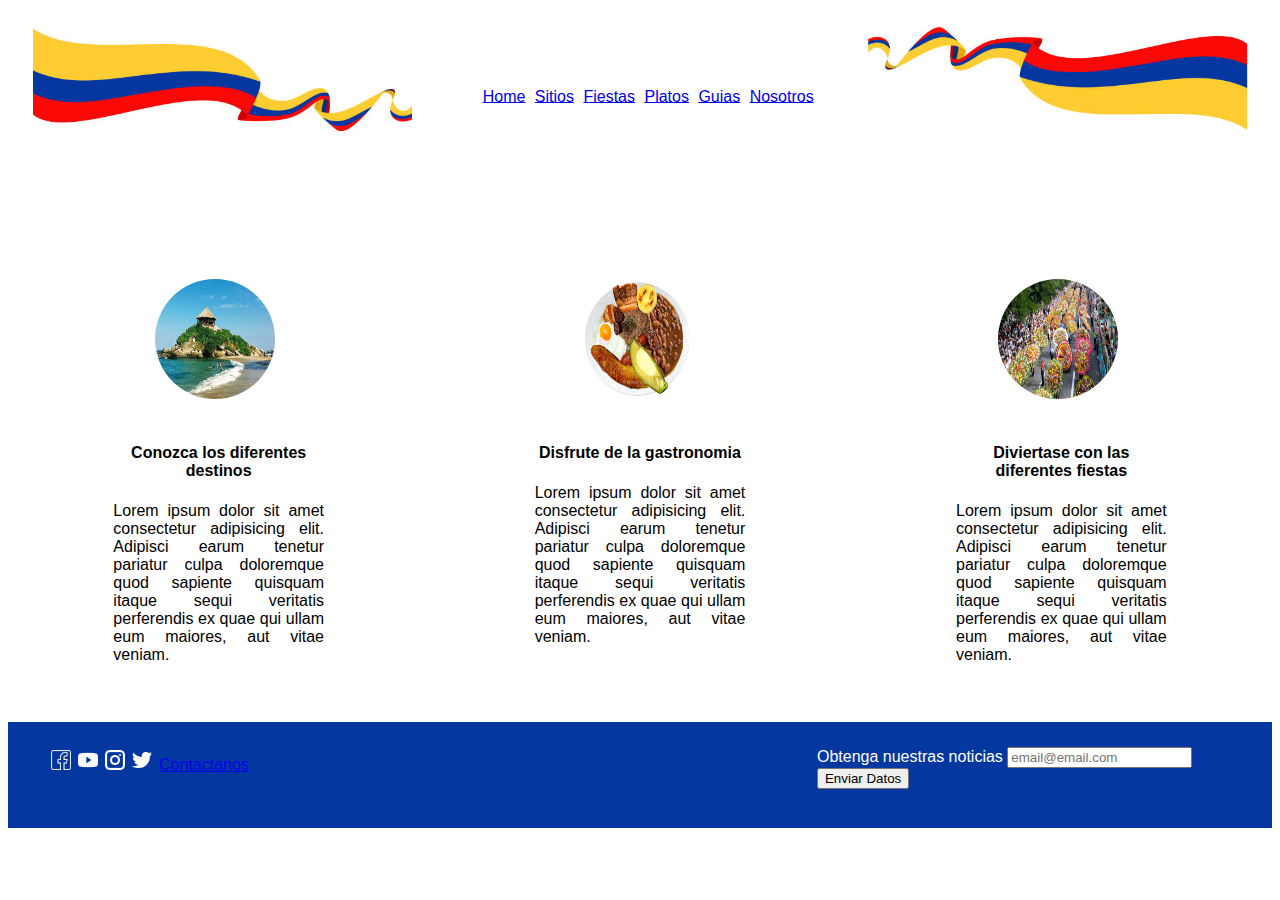
==== viaja-colombia-bootstrap-Cristiam_Lopez/index.html @ 9eb32e6e "add project with bootstrap" ====
<!DOCTYPE html>
<html lang="es">
<head>
    <meta charset="UTF-8">
    <meta http-equiv="X-UA-Compatible" content="IE=edge">
    <meta name="viewport" content="width=device-width, initial-scale=1.0">
    <link rel="stylesheet" type="text/css" href="styles/style.css"/> 
    <title>Home</title>
</head>
<body>
    <header>
        <img class='img1' src="images/bandera Col.jpeg" alt="Bandera Colombia">
        <nav class="menu">
        <ul>
            
            <li><a href="index.html">Home</a></li>
            <li><a href="sections/sitios.html">Sitios</a></li>
            <li><a href="sections/fiestas.html">Fiestas</a></li>
            <li><a href="sections/platos.html">Platos</a></li>
            <li><a href="sections/guias.html">Guias</a></li>
            <li><a href="sections/nosotros.html">Nosotros</a></li>
        </ul>
    </nav>
    <img class = 'img2' src="images/bandera Col.jpeg" alt="Bandera Colombia">
    </header>
    <div class="presentation">
        <section>
            <img src="images/park-tayrona.jpeg" alt="Tayrona Park" >
            <h4>Conozca los diferentes destinos</h4>
            <p>Lorem ipsum dolor sit amet consectetur adipisicing elit. Adipisci earum tenetur pariatur culpa doloremque quod sapiente quisquam itaque sequi veritatis perferendis ex quae qui ullam eum maiores, aut vitae veniam.</p>
        </section>
        <section>
            <img src="images/bandeja-paisa.jpeg" alt="Bandeja Paisa"> 
            <h4>Disfrute de la gastronomia</h4>
            <p>Lorem ipsum dolor sit amet consectetur adipisicing elit. Adipisci earum tenetur pariatur culpa doloremque quod sapiente quisquam itaque sequi veritatis perferendis ex quae qui ullam eum maiores, aut vitae veniam.</p>
        </section>
        <section>
            <img src="images/silleteros.jpeg" alt="Desfile De silleteros"> 
            <h4>Diviertase con las diferentes fiestas</h4>
            <p>Lorem ipsum dolor sit amet consectetur adipisicing elit. Adipisci earum tenetur pariatur culpa doloremque quod sapiente quisquam itaque sequi veritatis perferendis ex quae qui ullam eum maiores, aut vitae veniam.</p>
        </section>
    </div>
    <footer>
        <nav class="navFooter">
            <ul>
                <li><img src="images/facebook.png" alt="facebook" width="20px" height="20px"></li>
                <li><img src="images/youtube.png" alt="youtube" width="20px" height="20px"></li>
                <li><img src="images/instagram.png" alt="instagram" width="20px" height="20px"></li>
                <li><img src="images/twitter.png" alt="twitter" width="20px" height="20px"></li>
                <li><a href="sections/contacto.html">Contactanos</a></li>
            </ul>
        </nav>
        <form>
            <label>Obtenga nuestras noticias</label>
            <input type="text" placeholder="email@email.com" name="email"/>
            <input type="submit" value="Enviar Datos"/>                  
        </form>
    </footer>
</body>
</html>
---- viaja-colombia-bootstrap-Cristiam_Lopez/styles/style.css ----
* {
    font-family: Arial, Helvetica, sans-serif;
}
header{
    display: flex;
    margin-top: 0;
    flex-wrap: nowrap;

}
header .img1{
    width: 30%;
    height: 10%;
    margin-left: 2%;
    margin-right: 2%;
}

header .img2{
    margin-left: 3%;
    margin-right: 2%;
    width: 30%;
    height: 10%;
    transform: rotate(180deg);
}
header .menu{
    margin-top: 5%;
    width: 40%;

}
header .menu li{
    padding-top: 5%;
    margin-left: 0.5%;
    display: inline;
    margin-left: 5px;
    color: black;
}

header .menu a:hover{
    color: red;
}

footer{
    display: flex;
    padding-bottom: 3%;
    width: 100%;
    background-color: #0437A0;
    flex-wrap: nowrap;
}

footer .navFooter{
    margin-top: 1%;
    width: 40%;
}
footer .navFooter li{
    display: inline;
    margin-left: 1%;
}

footer form{
    color: white;
    margin-top: 2%;
    height: 5%;
    width: 60%;
    padding-left: 40%;
}

.presentation{
    display: grid;
    width: 100%;
    grid-template-columns: repeat(3,1fr);
    justify-content: center;
    margin-top: 10%;
}

.presentation section{
    width: 50%;
    height: 30%;
    margin-bottom: 10%;
    justify-self: center;
    border-style: hidden;
}

.presentation section img{
    align-self: center;
    border-radius: 70px;
    margin-top: 1%;
    margin-bottom: 20px;
    margin-left: 20%;
    width: 120px;
    height: 120px;
    transition: height 3s, width 2s;
}

.presentation section img:hover{
    height: 200px;
    width: 200px;
    margin-left: 10%;
    border-radius: 0px;
}


.presentation section h4{
    text-align: center;
}

.presentation p{
    text-align: justify;
    justify-self: stretch;
}

.sitios .ciudad{
    margin-left: 3%;
    display: grid;
    margin-top: 2%;
    grid-template-columns: repeat(3,1fr);
    align-content: stretch;
}

.sitios .ciudad section{
    width: 40%;
    height: 30%;
    margin-bottom: 5%;
    justify-self: left;
    border-style: hidden;
}

.sitios .ciudad iframe{
    width: 200px;
    height: 200px;
    transition: height 3s, width 2s;

}

.sitios .ciudad iframe:hover{
    width: 400px;
    height: 300px;

}
.sitios .ciudad section:hover{
    width: 60%;
    height: 30%;
    margin-bottom: 5%;
    justify-self:stretch;
    border-style: hidden;
}


.ciudad p{
    text-align: justify;
    justify-self: center;
}

@media (max-width: 600px){
    header{
        display: flex;
        margin-top: 0;
        flex-wrap: wrap;
        flex-direction: row;
        justify-content: center;
    
    }
    header .menu{
        align-self: center;
        margin-top: 2%;
        width: 100%;
    
    }
    header .menu li{
        padding-top: 5%;
        display: inline-block;
        margin-left: 5px;
        color: black;
    }
    header .img1{
        width: 100%;
        height: 5%;
    }
    header .img2{
        display: none;
    }
    .presentation{
        display: grid;
        grid-template-columns: 3fr;
        justify-content: center;
        margin-top: 10%;
    }
    footer .navFooter li{
        display: inline-block;
        margin-left: 5px;
        color: white;
    }   
    footer form{
        color: white;
        display: inline-block;
        margin-left: 5%;
    }
    .sitios .ciudad{
        margin-left: 3%;
        display: grid;
        margin-top: 1%;
        margin-bottom: 1%;
        grid-template-columns: 3fr;
        align-content: center;
    }
    .sitios .ciudad section{
        justify-self: center;
    }
    .sitios h3{
        text-align: center;
    }

}


@media (max-width: 480px){
    header{
        display: flex;
        margin-top: 0;
        flex-wrap: wrap;
        flex-direction: row;
        justify-content: center;
    
    }
    header .menu{
        align-self: center;
        margin-top: 2%;
        width: 100%;
    
    }
    header .menu li{
        padding-top: 5%;
        display: inline-block;
        margin-left: 5px;
        color: black;
    }
    header .img1{
        width: 100%;
        height: 5%;
    }
    header .img2{
        display: none;
    }
    .presentation{
        display: grid;
        grid-template-columns: 3fr;
        justify-content: center;
        margin-top: 10%;
    }
    footer{
        display: flex;
        flex-direction: row;
        padding-bottom: 3%;
        flex-wrap: wrap;
        background-color: #0437A0;
        justify-content: center;
    }
    footer .navFooter li{
        display: inline-block;
        margin-left: 1%;
        color: white;
    }
    footer form{
        color: white;
        padding-left: 1%;
    }

}
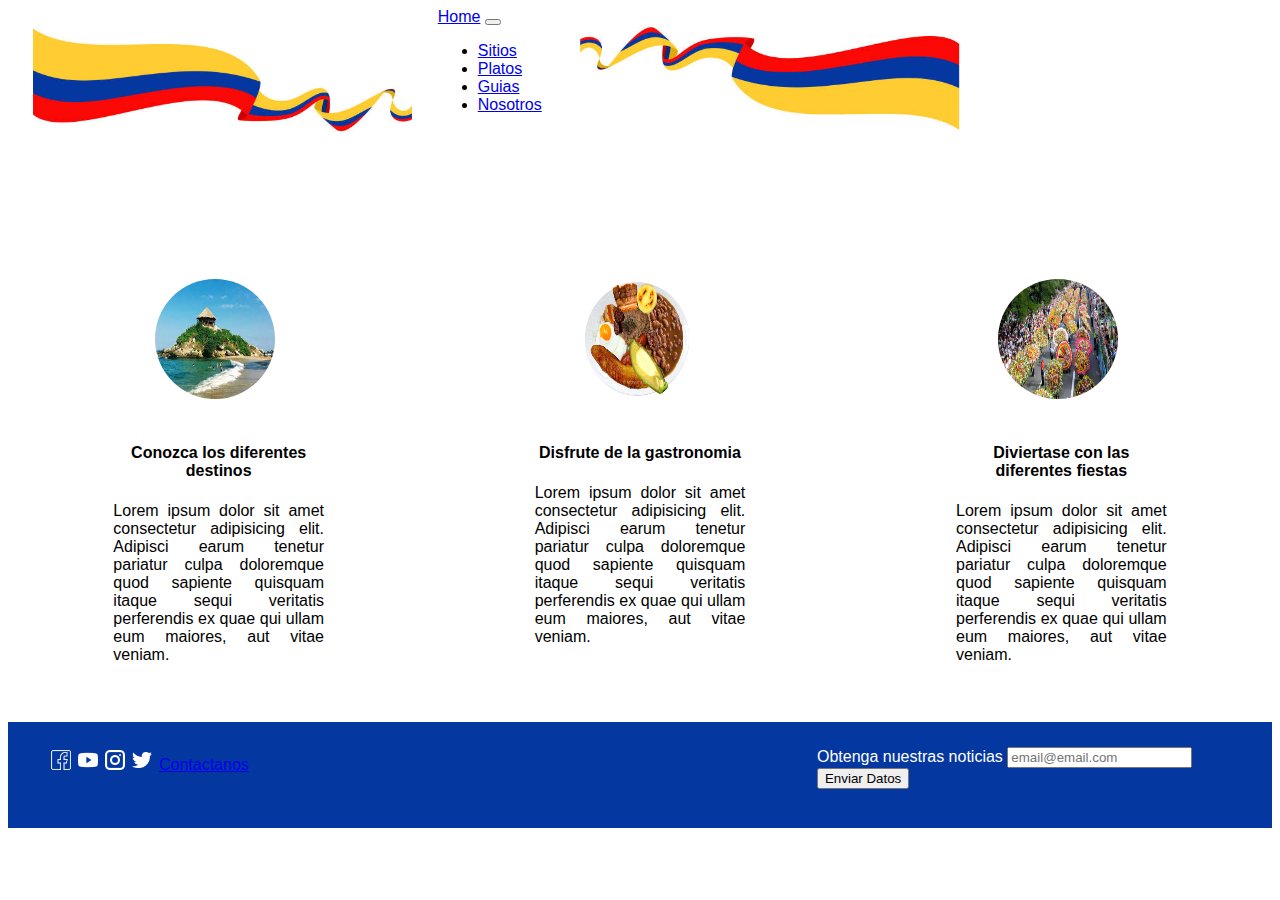
==== commit 749bd637: "add form bootsrap" ====
--- a/viaja-colombia-bootstrap-Cristiam_Lopez/index.html
+++ b/viaja-colombia-bootstrap-Cristiam_Lopez/index.html
@@ -4,24 +4,41 @@
     <meta charset="UTF-8">
     <meta http-equiv="X-UA-Compatible" content="IE=edge">
     <meta name="viewport" content="width=device-width, initial-scale=1.0">
+    <link href="https://cdn.jsdelivr.net/npm/bootstrap@5.0.2/dist/css/bootstrap.min.css" rel="stylesheet" integrity="sha384-EVSTQN3/azprG1Anm3QDgpJLIm9Nao0Yz1ztcQTwFspd3yD65VohhpuuCOmLASjC" crossorigin="anonymous">
+    <script src="https://cdn.jsdelivr.net/npm/bootstrap@5.0.2/dist/js/bootstrap.bundle.min.js" integrity="sha384-MrcW6ZMFYlzcLA8Nl+NtUVF0sA7MsXsP1UyJoMp4YLEuNSfAP+JcXn/tWtIaxVXM" crossorigin="anonymous"></script>
+    <script src="https://cdn.jsdelivr.net/npm/@popperjs/core@2.9.2/dist/umd/popper.min.js" integrity="sha384-IQsoLXl5PILFhosVNubq5LC7Qb9DXgDA9i+tQ8Zj3iwWAwPtgFTxbJ8NT4GN1R8p" crossorigin="anonymous"></script>
+    <script src="https://cdn.jsdelivr.net/npm/bootstrap@5.0.2/dist/js/bootstrap.min.js" integrity="sha384-cVKIPhGWiC2Al4u+LWgxfKTRIcfu0JTxR+EQDz/bgldoEyl4H0zUF0QKbrJ0EcQF" crossorigin="anonymous"></script>
     <link rel="stylesheet" type="text/css" href="styles/style.css"/> 
     <title>Home</title>
 </head>
 <body>
     <header>
         <img class='img1' src="images/bandera Col.jpeg" alt="Bandera Colombia">
-        <nav class="menu">
-        <ul>
-            
-            <li><a href="index.html">Home</a></li>
-            <li><a href="sections/sitios.html">Sitios</a></li>
-            <li><a href="sections/fiestas.html">Fiestas</a></li>
-            <li><a href="sections/platos.html">Platos</a></li>
-            <li><a href="sections/guias.html">Guias</a></li>
-            <li><a href="sections/nosotros.html">Nosotros</a></li>
-        </ul>
-    </nav>
-    <img class = 'img2' src="images/bandera Col.jpeg" alt="Bandera Colombia">
+        <nav class="navbar navbar-expand-lg navbar-light">
+            <div class="container-fluid">
+              <a class="navbar-brand" href="index.html">Home</a>
+              <button class="navbar-toggler" type="button" data-bs-toggle="collapse" data-bs-target="#navbarNav" aria-controls="navbarNav" aria-expanded="false" aria-label="Toggle navigation">
+                <span class="navbar-toggler-icon"></span>
+              </button>
+              <div class="collapse navbar-collapse" id="navbarNav">
+                <ul class="navbar-nav">
+                  <li class="nav-item">
+                    <a class="nav-link" href="sections/sitios.html">Sitios</a>
+                  </li>
+                  <li class="nav-item">
+                    <a class="nav-link" href="sections/platos.html">Platos</a>
+                  </li>
+                  <li class="nav-item">
+                    <a class="nav-link" href="sections/guias.html">Guias</a>
+                  </li>
+                  <li class="nav-item">
+                    <a class="nav-link" href="sections/nosotros.html">Nosotros</a>
+                  </li>
+                </ul>
+              </div>
+            </div>
+          </nav>
+          <img class='img2' src="images/bandera Col.jpeg" alt="Bandera Colombia">
     </header>
     <div class="presentation">
         <section>
